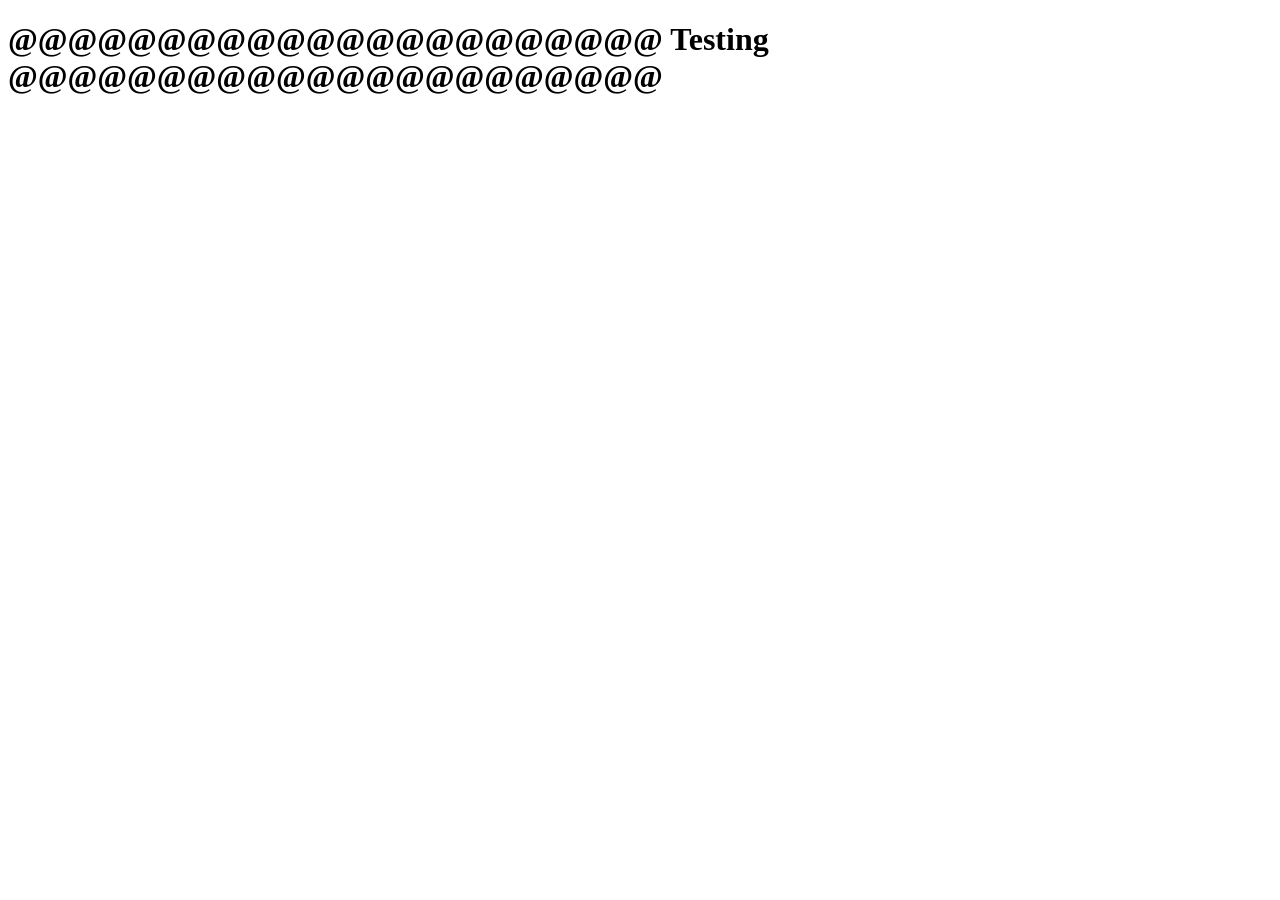
==== index.html @ 41d2b4dc "testing" ====
<!DOCTYPE html>
<html lang="en">
  <head>
    <meta charset="UTF-8" />
    <meta name="viewport" content="width=device-width, initial-scale=1.0" />
    <title>Document</title>
  </head>
  <body>
    <h1>@@@@@@@@@@@@@@@@@@@@@@ Testing @@@@@@@@@@@@@@@@@@@@@@</h1>
  </body>
</html>
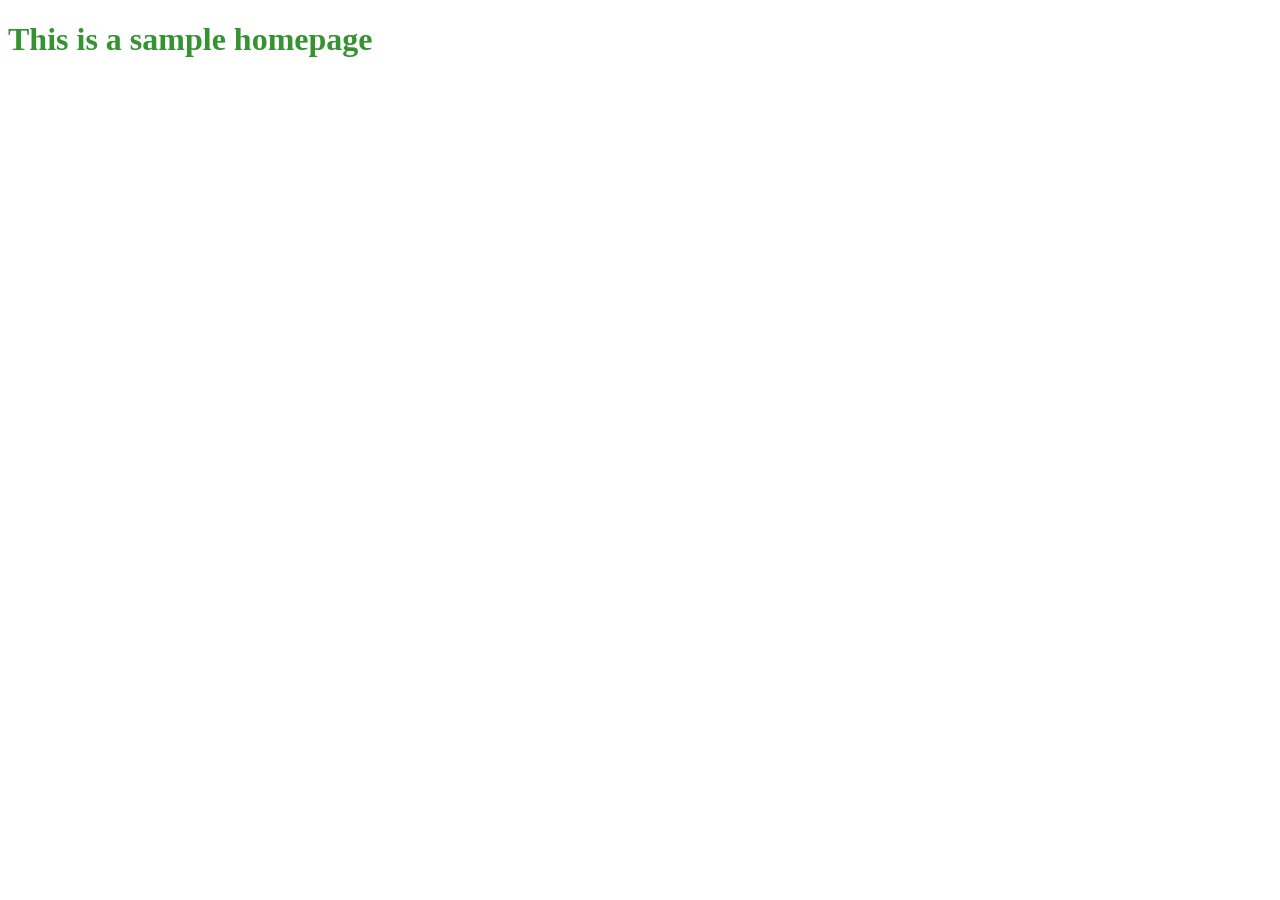
==== commit b6cd7dd9: "added css" ====
--- a/index.html
+++ b/index.html
@@ -3,9 +3,10 @@
   <head>
     <meta charset="UTF-8" />
     <meta name="viewport" content="width=device-width, initial-scale=1.0" />
-    <title>Document</title>
+    <link href="styles.css" rel="stylesheet" />
+    <title>My Homepage</title>
   </head>
   <body>
-    <h1>@@@@@@@@@@@@@@@@@@@@@@ Testing @@@@@@@@@@@@@@@@@@@@@@</h1>
+    <h1 class="sample">This is a sample homepage</h1>
   </body>
 </html>
--- a/styles.css
+++ b/styles.css
@@ -0,0 +1,3 @@
+.sample {
+  color: rgb(54, 147, 50);
+}
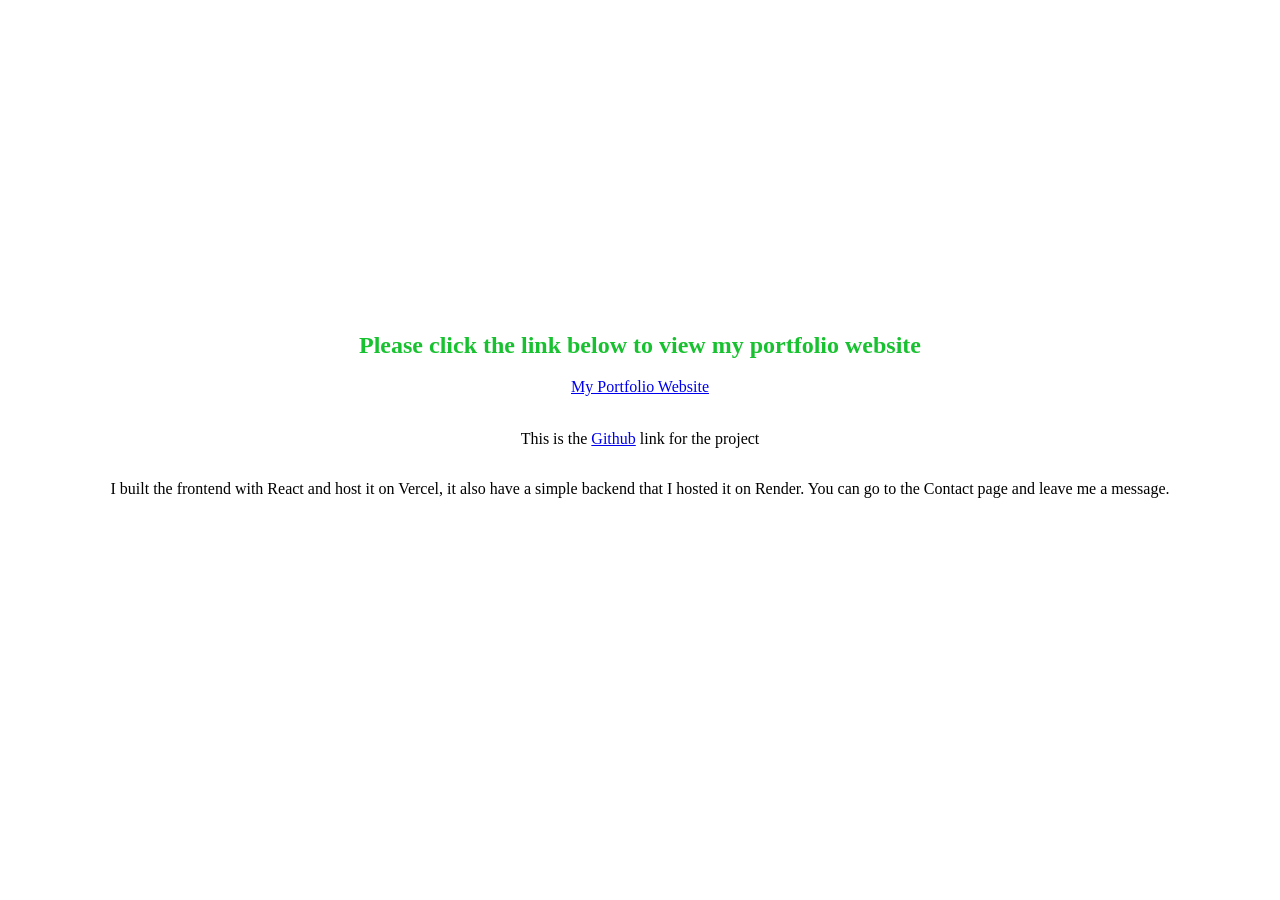
==== commit 340301d9: "added link to my portfolie website" ====
--- a/index.html
+++ b/index.html
@@ -7,6 +7,23 @@
     <title>My Homepage</title>
   </head>
   <body>
-    <h1 class="sample">This is a sample homepage</h1>
+    <div class="main-div">
+      <h2>Please click the link below to view my portfolio website</h2>
+      <a href="https://kegangpeng.vercel.app/">My Portfolio Website</a>
+      <br />
+      <p>
+        This is the
+        <a href="https://github.com/JimmyKePeng/HomePage">Github</a> link for
+        the project
+      </p>
+
+      <div>
+        <p class="summary">
+          I built the frontend with React and host it on Vercel, it also have a
+          simple backend that I hosted it on Render. You can go to the Contact
+          page and leave me a message.
+        </p>
+      </div>
+    </div>
   </body>
 </html>
--- a/styles.css
+++ b/styles.css
@@ -1,3 +1,17 @@
-.sample {
-  color: rgb(54, 147, 50);
+.main-div {
+  height: 90vh;
+  width: 100%;
+  display: flex;
+  flex-direction: column;
+  justify-content: center;
+  align-items: center;
 }
+
+h2 {
+  color: rgb(24, 193, 47);
+}
+
+.summary {
+  margin-left: 6rem;
+  margin-right: 6rem;
+}
